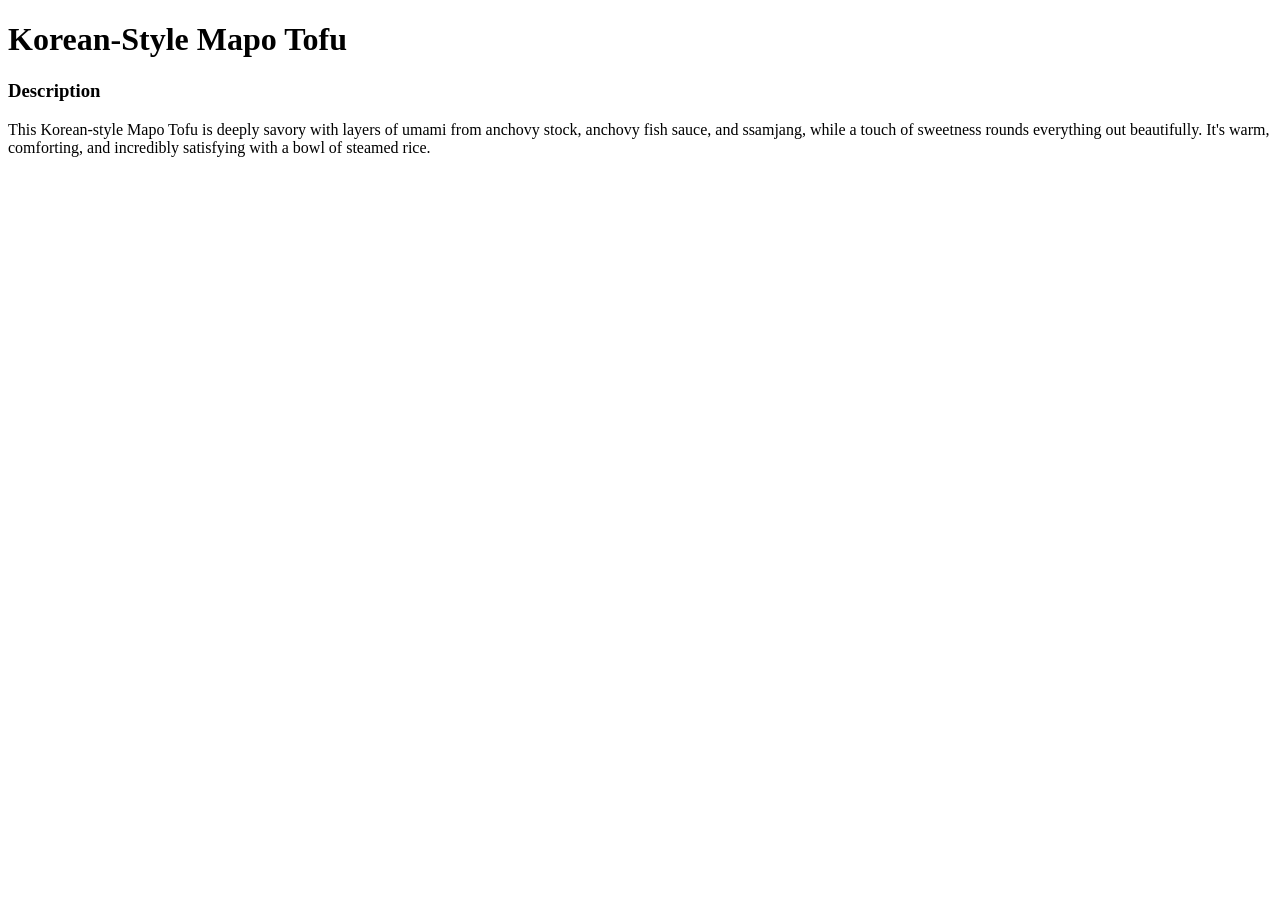
==== recipes/korean-style-mapo-tofu.html @ aecb93ab "Add 2 more recipes and add links in index.html" ====
<!DOCTYPE html>
<html lang="en">
<head>
    <meta charset="UTF-8">
    <meta name="viewport" content="width=device-width, initial-scale=1.0">
    <title>Korean-Style Mapo Tofu | Korean Recipes</title>
</head>
<body>
    <!-- Title-->
    <h1>Korean-Style Mapo Tofu</h1>

    <!-- Description -->
    <h3>Description</h3>
    <p>This Korean-style Mapo Tofu is deeply savory with layers of umami from anchovy stock, anchovy fish sauce, and ssamjang, while a touch of sweetness rounds everything out beautifully. It's warm, comforting, and incredibly satisfying with a bowl of steamed rice.</p>
</body>
</html>
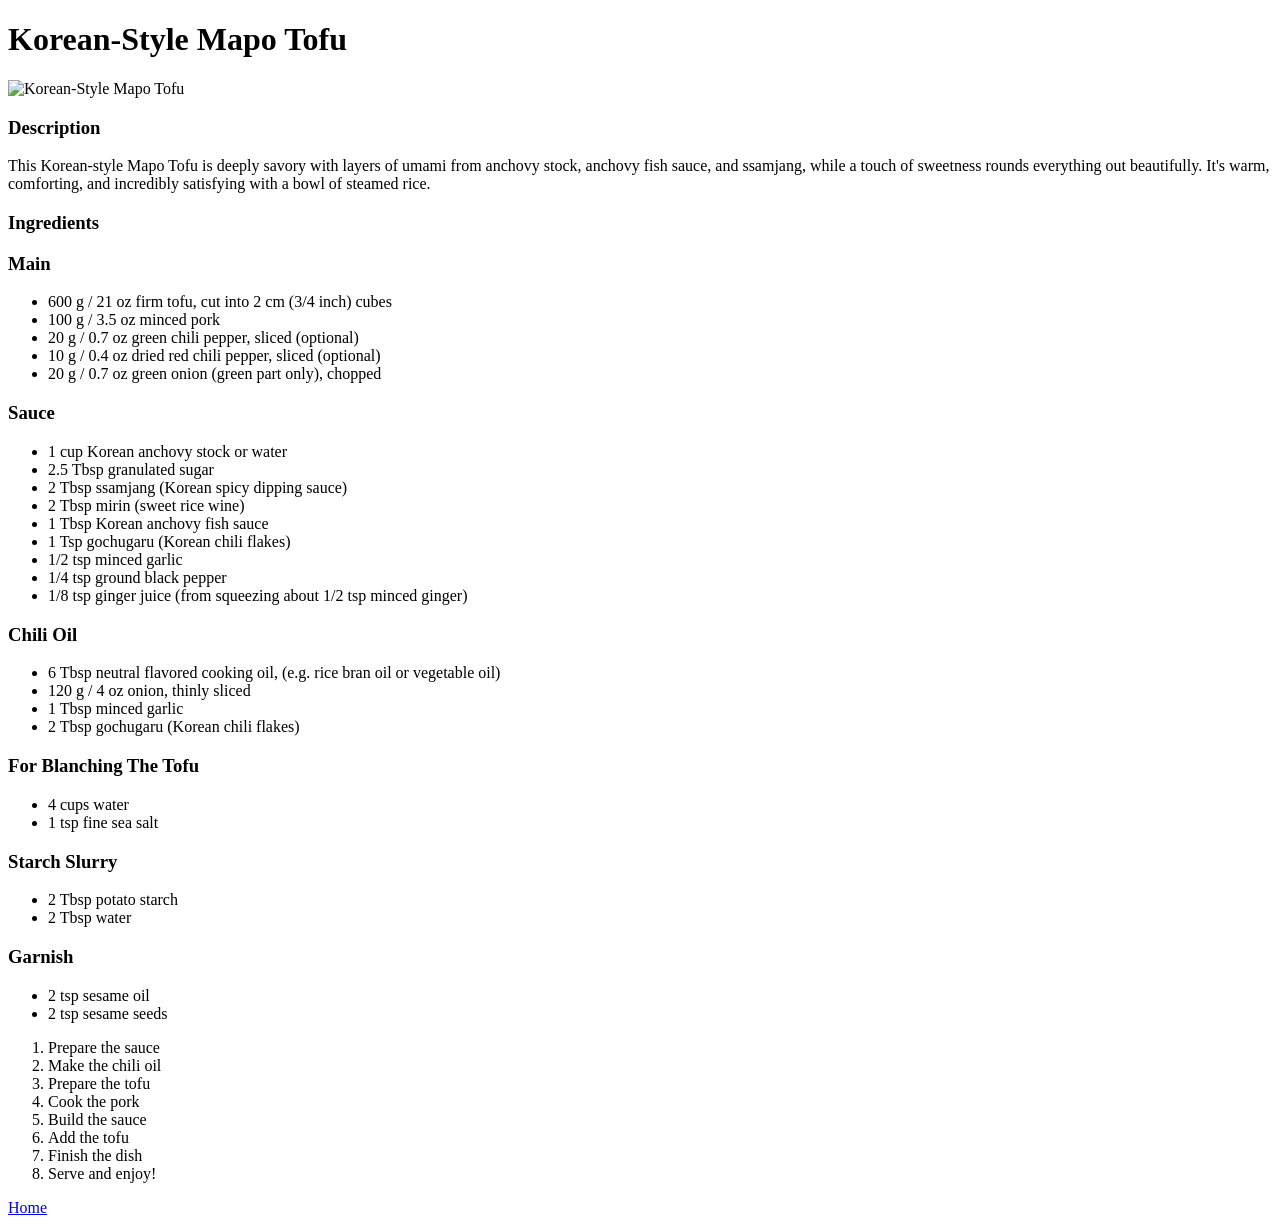
==== commit 323e437d: "Added descriptions, images, steps, and ingredients for recipe files" ====
--- a/recipes/korean-style-mapo-tofu.html
+++ b/recipes/korean-style-mapo-tofu.html
@@ -9,8 +9,69 @@
     <!-- Title-->
     <h1>Korean-Style Mapo Tofu</h1>
 
+    <img src="../assets/1.-korean-mapo-tofu.jpg" alt="Korean-Style Mapo Tofu" width="400" height="400">
+
     <!-- Description -->
     <h3>Description</h3>
     <p>This Korean-style Mapo Tofu is deeply savory with layers of umami from anchovy stock, anchovy fish sauce, and ssamjang, while a touch of sweetness rounds everything out beautifully. It's warm, comforting, and incredibly satisfying with a bowl of steamed rice.</p>
+
+    <!-- Ingredients-->
+    <h3>Ingredients</h3>
+    <h3>Main</h3>
+    <ul>
+        <li>600 g / 21 oz firm tofu, cut into 2 cm (3/4 inch) cubes</li>
+        <li>100 g / 3.5 oz minced pork</li>
+        <li>20 g / 0.7 oz green chili pepper, sliced (optional)</li>
+        <li>10 g / 0.4 oz dried red chili pepper, sliced (optional)</li>
+        <li>20 g / 0.7 oz green onion (green part only), chopped</li>
+    </ul>
+    <h3>Sauce</h3>
+    <ul>
+        <li>1 cup Korean anchovy stock or water</li>
+        <li>2.5 Tbsp granulated sugar</li>
+        <li>2 Tbsp ssamjang (Korean spicy dipping sauce)</li>
+        <li>2 Tbsp mirin (sweet rice wine)</li>
+        <li>1 Tbsp Korean anchovy fish sauce</li>
+        <li>1 Tsp gochugaru (Korean chili flakes)</li>
+        <li>1/2 tsp minced garlic</li>
+        <li>1/4 tsp ground black pepper</li>
+        <li>1/8 tsp ginger juice (from squeezing about 1/2 tsp minced ginger)</li>
+    </ul>
+    <h3>Chili Oil</h3>
+    <ul>
+        <li>6 Tbsp neutral flavored cooking oil, (e.g. rice bran oil or vegetable oil)</li>
+        <li>120 g / 4 oz onion, thinly sliced</li>
+        <li>1 Tbsp minced garlic</li>
+        <li>2 Tbsp gochugaru (Korean chili flakes)</li>
+    </ul>
+    <h3>For Blanching The Tofu</h3>
+    <ul>
+        <li>4 cups water</li>
+        <li>1 tsp fine sea salt</li>
+    </ul>
+    <h3>Starch Slurry</h3>
+    <ul>
+        <li>2 Tbsp potato starch</li>
+        <li>2 Tbsp water</li>
+    </ul>
+    <h3>Garnish</h3>
+    <ul>
+        <li>2 tsp sesame oil</li>
+        <li>2 tsp sesame seeds</li>
+    </ul>
+
+    <!-- Steps -->
+    <ol>
+        <li>Prepare the sauce</li>
+        <li>Make the chili oil</li>
+        <li>Prepare the tofu</li>
+        <li>Cook the pork</li>
+        <li>Build the sauce</li>
+        <li>Add the tofu</li>
+        <li>Finish the dish</li>
+        <li>Serve and enjoy!</li>
+    </ol>
+
+    <a href="../index.html">Home</a>
 </body>
 </html>
